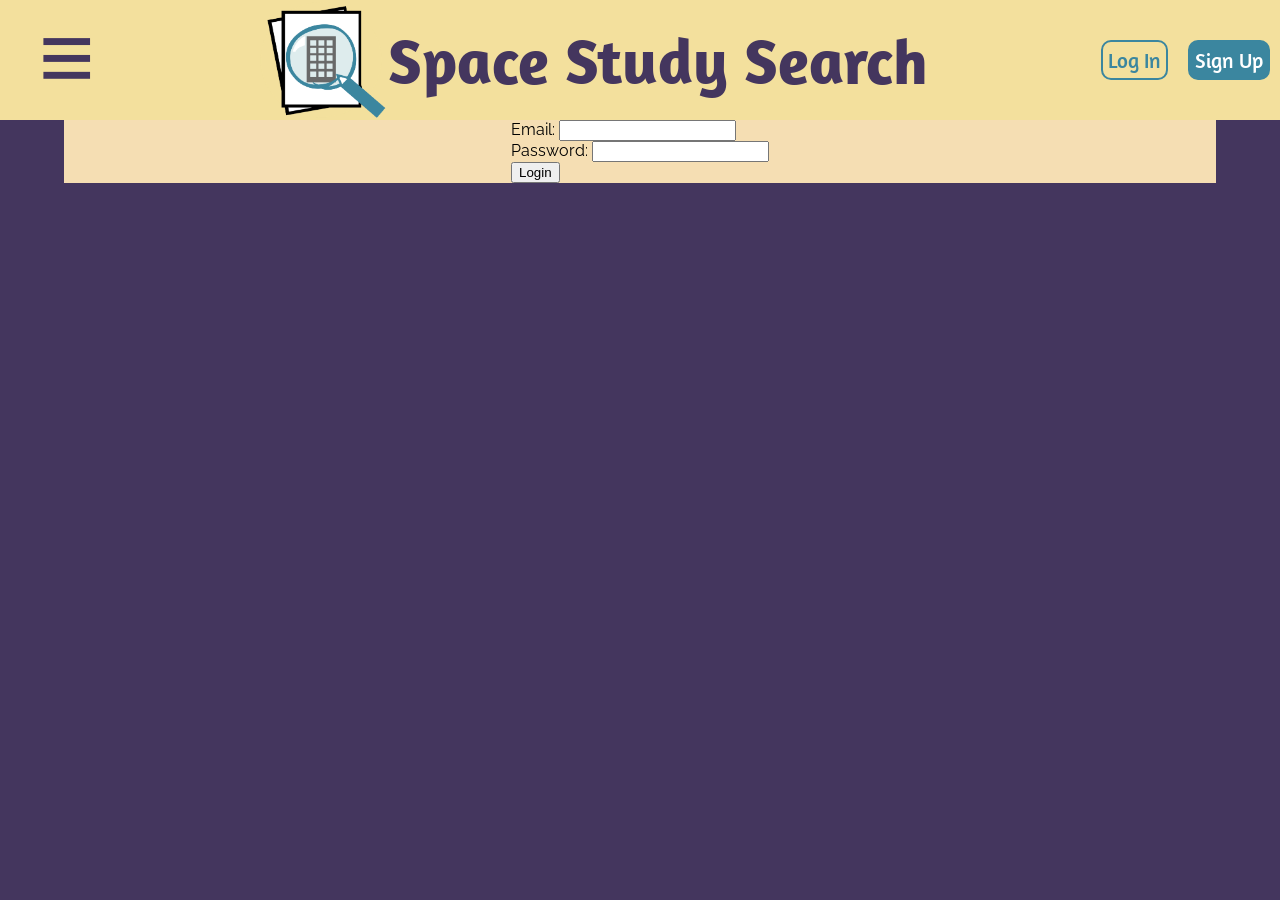
==== src/login.html @ 7a15dcb8 "added login" ====
<!DOCTYPE html>
<html lang="en">

<head>
    <meta charset="UTF-8">
    <meta name="viewport" content="width=device-width, initial-scale=1.0">
    <title>Space Study Search</title>
    <link rel="stylesheet" href="style.css">
    <style>
        @import url('https://fonts.googleapis.com/css2?family=Amaranth:ital,wght@0,400;0,700;1,400;1,700&display=swap');
    </style>
    <style>
        @import url('https://fonts.googleapis.com/css2?family=Amaranth:ital,wght@0,400;0,700;1,400;1,700&family=Raleway:ital,wght@0,100..900;1,100..900&display=swap');
    </style>

    <script defer src="loginScript.js"></script>


</head>

<body>

    <header>

        <div id="hamburger-icon" onclick="openNav()">&#8801;</div>

        <a href="./index.html" id="logoTitle">
            <img src="images/SSSHeaderLogo.png" width="130" , height="120">
            <h1>Space Study Search</h1>
        </a>


        <div id="logButtons">
            <a href="./login.html">
                <button id="loginB">Log In</button>
            </a>

            <a href="./signup.html">
                <button id="signupB">Sign Up</button>
            </a>

        </div>
    </header>

    <nav>
        <div id="sidenav" class="sidenav">
            <a href="javascript:void(0)" class="closebtn" onclick="closeNav()">&times;</a>
            <a href="#">Home</a>
            <a href="#">Discover&nbsp;Spaces</a>
            <a href="#">Saved&nbsp;Spaces</a>
            <a href="#">About</a>
        </div>
    </nav>

    <main>

        <!-- Yes, I know this looks really bad. I just needed it functional - Aaron -->

        <div style="display: flex; justify-content: center; background-color: wheat;">
            <form>
                <label>Email: </label>
                <input type="email" id="emailField" required />
                <br />
                <label>Password: </label>
                <input type="password" id="passwordField" required />
                <br />
                <button id="loginButton" type="button">Login</button>
            </form>
        </div>

    </main>
</body>

</html>
---- src/style.css ----
:root {
    --gold: rgb(243, 224, 157);
	--darkpurple: rgb(68, 54, 94);
	--lightpurple: rgb(189, 181, 205);
	--blue: rgb(59, 134, 159);
	--lightblue: rgb(222, 236, 237);
}

.amaranth-bold {
  font-family: "Amaranth", sans-serif;
  font-weight: 700;
  font-style: normal;
}

.raleway-<uniquifier> {
  font-family: "Raleway", sans-serif;
  font-optical-sizing: auto;
  font-weight: <weight>;
  font-style: normal;
}

body {
	margin: 0 auto;
	padding: 0;
	background-color: var(--darkpurple);
	font-family: "Raleway", sans-serif;
}

#hamburger-icon {
	margin-left: 0.4em;
	font-size: 6em;
	color: var(--darkpurple);
}

#hamburger-icon:hover{
	cursor: pointer;
}

.sidenav {
	height: 100%;
	width: 0;
	position: fixed;
	z-index: 1;
	top: 0;
	left: 0;
	background-color: var(--gold);
	overflow-x: hidden;
	padding-top: 60px; 
	transition: 0.3s;
	font-family: "Amaranth", sans-serif;
}

.sidenav a {
  padding: 8px 8px 8px 32px;
  text-decoration: none;
  font-size: 25px;
  color: var(--darkpurple);
  display: block;
  transition: 0.3s;
}

.sidenav a:hover {
  color: var(--lightpurple);
}

.sidenav .closebtn {
  position: absolute;
  top: 0;
  right: 25px;
  font-size: 4em;
  margin-left: 50px;
}

header {
	background-color:var(--gold);
	display: flex;
	justify-content: space-between;
}
header #hamburger {
	margin: 25px 50px 25px 50px;
}

header #logoTitle {
	display: flex;
	justify-content: space-between;
	align-items: center;
	text-decoration: none;
}

header #logoTitle h1 {
	font-family: "Amaranth", sans-serif;
	font-size: 4em;
	color: var(--darkpurple);
	margin: 0 0 0 0;
}

header #logButtons {
	display: flex;
    justify-content: space-between;
    align-items: center;
	border-radius: 5px;
}

header #loginB {
	margin: 0px 10px 0px 10px;
	padding: 5px;
	background-color: transparent;
	color: var(--blue);
	border: 2px solid var(--blue);
	border-radius: 10px;
	font-size: 1.3em;
	font-family: "Amaranth", sans-serif;
	transition: 0.1s;
}

header #loginB:hover, #signupB:hover{
	transform: scale(1.2);
	cursor: pointer;
}

header #loginB:active {
	background-color: white;
}

header #signupB {
	margin: 0px 10px 0px 10px;
	padding: 5px;
	background-color: var(--blue);
	border: 2px solid var(--blue);
	color: white;
	border-radius: 10px;
	font-size: 1.3em;
	font-family: "Amaranth", sans-serif;
}

header #signupB:active {
	background-color: var(--lightblue);
}

main {
	margin: auto;
	width: 90%;
	display: block;
}

.centered-section{
	background-color: white;
	border-radius: 1em;
	padding-left: 0.7em;
}
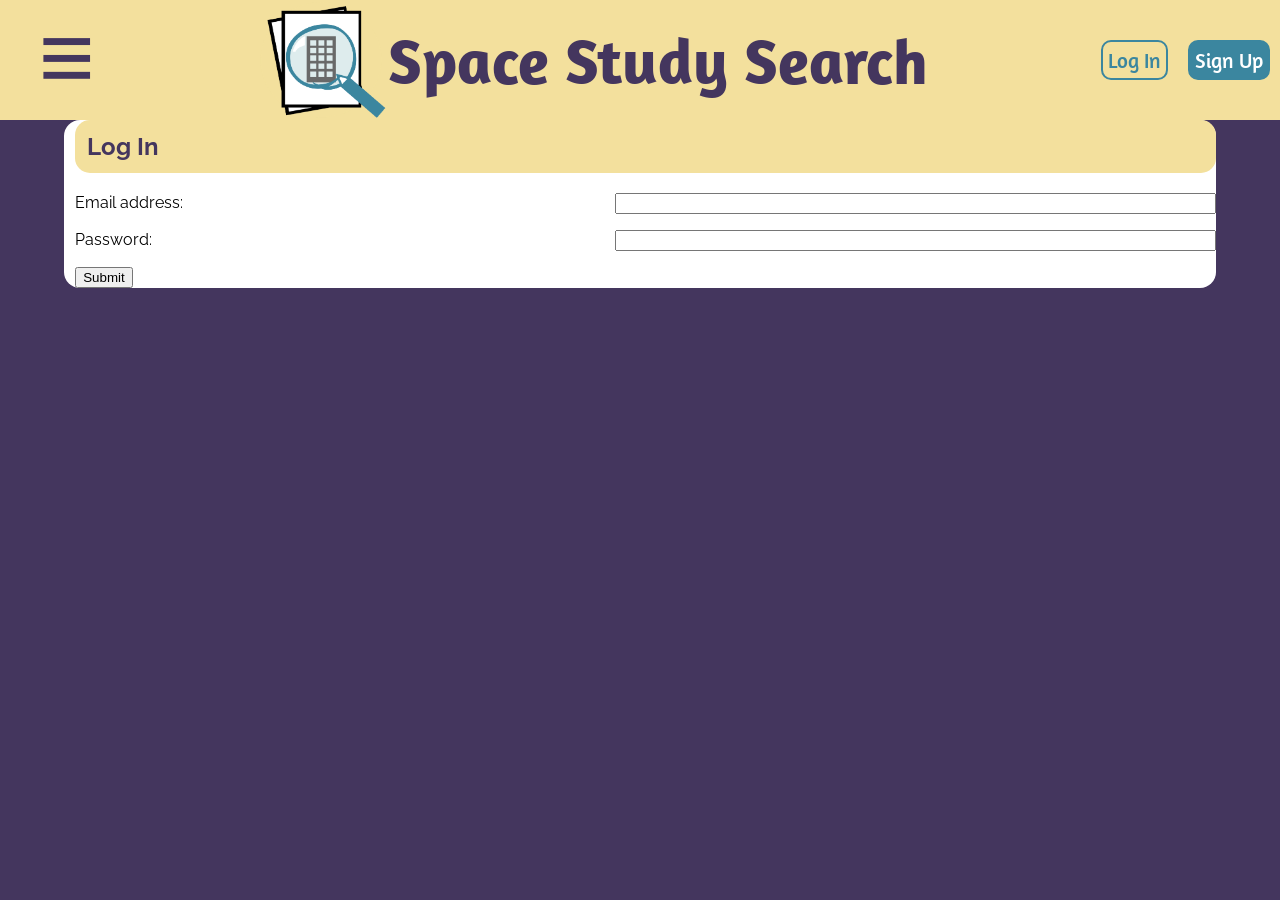
==== commit 647aea98: "Re-organized buttons and labels and stylized them." ====
--- a/src/login.html
+++ b/src/login.html
@@ -1,74 +1,77 @@
 <!DOCTYPE html>
 <html lang="en">
-
 <head>
     <meta charset="UTF-8">
     <meta name="viewport" content="width=device-width, initial-scale=1.0">
-    <title>Space Study Search</title>
+    <title>Space Study Search - Login</title>
     <link rel="stylesheet" href="style.css">
-    <style>
-        @import url('https://fonts.googleapis.com/css2?family=Amaranth:ital,wght@0,400;0,700;1,400;1,700&display=swap');
-    </style>
-    <style>
-        @import url('https://fonts.googleapis.com/css2?family=Amaranth:ital,wght@0,400;0,700;1,400;1,700&family=Raleway:ital,wght@0,100..900;1,100..900&display=swap');
-    </style>
+	<style>
+		@import url('https://fonts.googleapis.com/css2?family=Amaranth:ital,wght@0,400;0,700;1,400;1,700&display=swap');
+	</style>
+	<style>
+		@import url('https://fonts.googleapis.com/css2?family=Amaranth:ital,wght@0,400;0,700;1,400;1,700&family=Raleway:ital,wght@0,100..900;1,100..900&display=swap');
+	</style>
 
+    <script defer src="Auth.js"></script>
     <script defer src="loginScript.js"></script>
+	<script>
+		function openNav() {
+		  document.getElementById("sidenav").style.width = "20em";
+		}
 
+		function closeNav() {
+		  document.getElementById("sidenav").style.width = "0";
+		}
+	</script>
+</head>
+<body>
+	<header>
+		<div id="hamburger-icon" onclick="openNav()">&#8801;</div>
 
-</head>
+		<a href="./index.html" id="logoTitle" style="text-decoration: none;">
+			<img src="images/SSSHeaderLogo.png" width="130" , height="120">
+			<h1>Space Study Search</h1>
+		</a>
 
-<body>
+		<div id="logButtons">
+			<a href="./login.html">
+				<button class="loginB" id="loginB">Log In</button>
+			</a>
 
-    <header>
-
-        <div id="hamburger-icon" onclick="openNav()">&#8801;</div>
-
-        <a href="./index.html" id="logoTitle">
-            <img src="images/SSSHeaderLogo.png" width="130" , height="120">
-            <h1>Space Study Search</h1>
-        </a>
-
-
-        <div id="logButtons">
-            <a href="./login.html">
-                <button id="loginB">Log In</button>
-            </a>
-
-            <a href="./signup.html">
-                <button id="signupB">Sign Up</button>
-            </a>
-
-        </div>
-    </header>
-
-    <nav>
-        <div id="sidenav" class="sidenav">
-            <a href="javascript:void(0)" class="closebtn" onclick="closeNav()">&times;</a>
-            <a href="#">Home</a>
-            <a href="#">Discover&nbsp;Spaces</a>
-            <a href="#">Saved&nbsp;Spaces</a>
-            <a href="#">About</a>
-        </div>
-    </nav>
-
-    <main>
-
-        <!-- Yes, I know this looks really bad. I just needed it functional - Aaron -->
-
-        <div style="display: flex; justify-content: center; background-color: wheat;">
-            <form>
-                <label>Email: </label>
-                <input type="email" id="emailField" required />
-                <br />
-                <label>Password: </label>
-                <input type="password" id="passwordField" required />
-                <br />
-                <button id="loginButton" type="button">Login</button>
-            </form>
-        </div>
-
-    </main>
+			<a href="./signup.html">
+				<button class="signupB" id="signupB">Sign Up</button>
+			</a>
+		</div>
+	</header>
+	
+	<nav>
+		<div id="sidenav" class="sidenav">
+			<a href="javascript:void(0)" class="closebtn" onclick="closeNav()">&times;</a>
+			<a href="index.html">Home</a>
+			<a href="#">Discover&nbsp;Spaces</a>
+			<a href="#">Saved&nbsp;Spaces</a>
+			<a href="#">About</a>
+		</div>
+	</nav>
+	
+	<main>
+		<div class="centered-section">
+			<div class="div-form">
+				<h2 style="color: var(--darkpurple); background-color: var(--gold); padding: 0.5em; margin-top:0;  border-radius: 15px;">Log In</h2>
+				<form>
+					<div style="display: grid; grid-template-columns: auto auto; row-gap: 1em; column-gap: 0.5em; margin-bottom: 1em;">
+						<label for="emailField">Email address:</label>
+						<input type="email" id="emailField" name="emailField" required>
+						
+						<label for="passwordField">Password:</label>
+						<input type="password" id="passwordField" name="passwordField" required>
+					</div>
+				
+				
+				<button class="loginB" id="signUpButton" type="button">Submit</button>
+				</form>
+			</div>
+		</div>
+	</main>
 </body>
-
-</html>+</html>
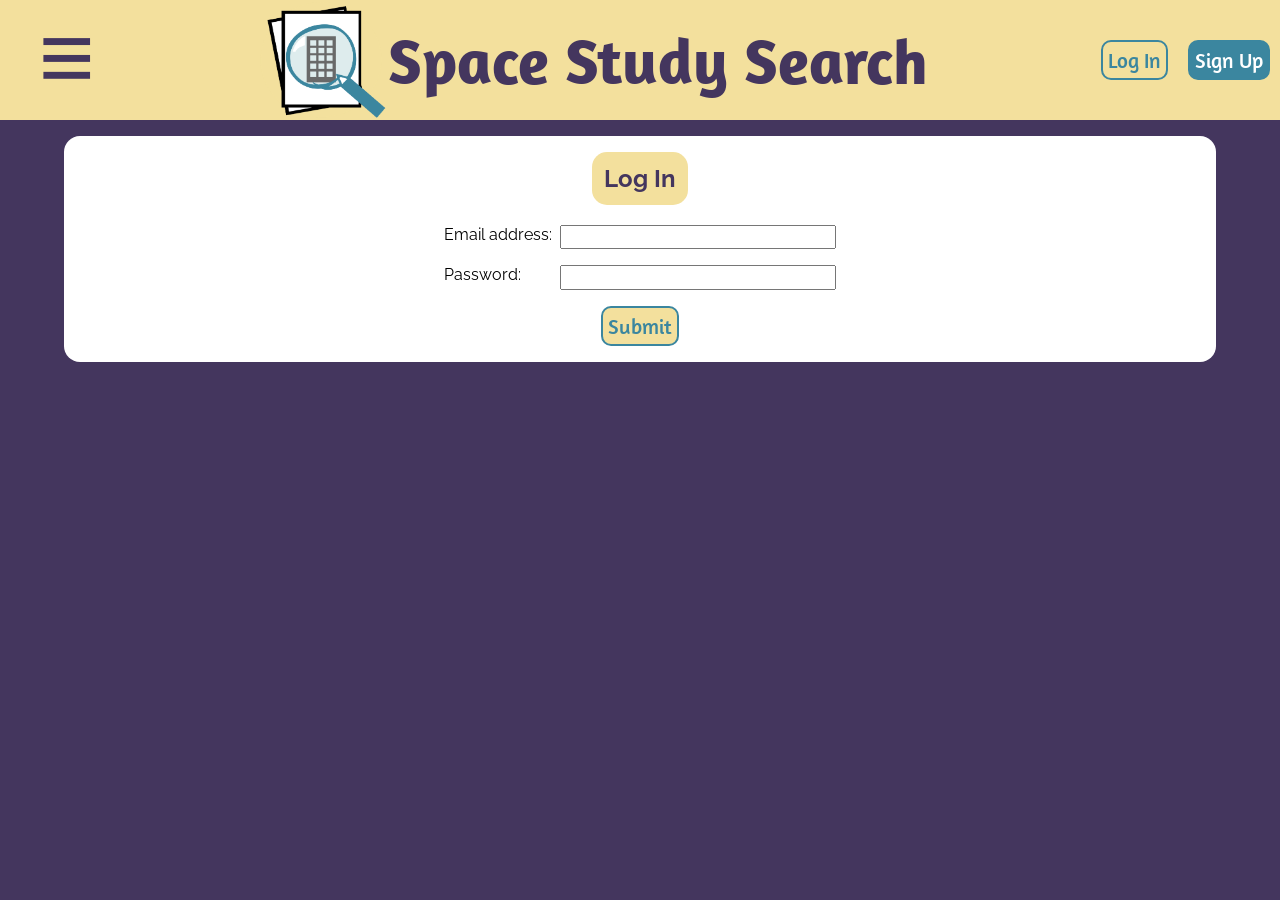
==== commit 4ef512a3: "fixed login" ====
--- a/src/login.html
+++ b/src/login.html
@@ -68,7 +68,7 @@
 					</div>
 				
 				
-				<button class="loginB" id="signUpButton" type="button">Submit</button>
+				<button class="loginB" id="loginButton" type="button">Submit</button>
 				</form>
 			</div>
 		</div>
--- a/src/style.css
+++ b/src/style.css
@@ -1,5 +1,5 @@
 :root {
-    --gold: rgb(243, 224, 157);
+	--gold: rgb(243, 224, 157);
 	--darkpurple: rgb(68, 54, 94);
 	--lightpurple: rgb(189, 181, 205);
 	--blue: rgb(59, 134, 159);
@@ -76,6 +76,7 @@
 	display: flex;
 	justify-content: space-between;
 }
+
 header #hamburger {
 	margin: 25px 50px 25px 50px;
 }
@@ -84,7 +85,6 @@
 	display: flex;
 	justify-content: space-between;
 	align-items: center;
-	text-decoration: none;
 }
 
 header #logoTitle h1 {
@@ -101,10 +101,10 @@
 	border-radius: 5px;
 }
 
-header #loginB {
+.loginB {
 	margin: 0px 10px 0px 10px;
 	padding: 5px;
-	background-color: transparent;
+	background-color: var(--gold);
 	color: var(--blue);
 	border: 2px solid var(--blue);
 	border-radius: 10px;
@@ -113,16 +113,16 @@
 	transition: 0.1s;
 }
 
-header #loginB:hover, #signupB:hover{
+.loginB:hover, .signupB:hover{
 	transform: scale(1.2);
 	cursor: pointer;
 }
 
-header #loginB:active {
+.loginB:active {
 	background-color: white;
 }
 
-header #signupB {
+.signupB {
 	margin: 0px 10px 0px 10px;
 	padding: 5px;
 	background-color: var(--blue);
@@ -133,18 +133,40 @@
 	font-family: "Amaranth", sans-serif;
 }
 
-header #signupB:active {
+.signupB:active {
 	background-color: var(--lightblue);
+	color: var(--blue);
 }
 
 main {
 	margin: auto;
+	padding-top: 1em;
 	width: 90%;
-	display: block;
+	display: flex;
+	flex-direction: column;
+	gap: 1em;
 }
 
 .centered-section{
 	background-color: white;
 	border-radius: 1em;
-	padding-left: 0.7em;
+	padding: 1em;
 }
+
+.div-form{
+	border-radius: 1em;
+	display: flex;
+	flex-direction: column;
+	align-items: center;
+}
+
+form {
+	display: flex;
+	flex-direction: column;
+	align-items: center;
+}
+
+input{
+	padding: 0.2em;
+	width: 20em;
+}
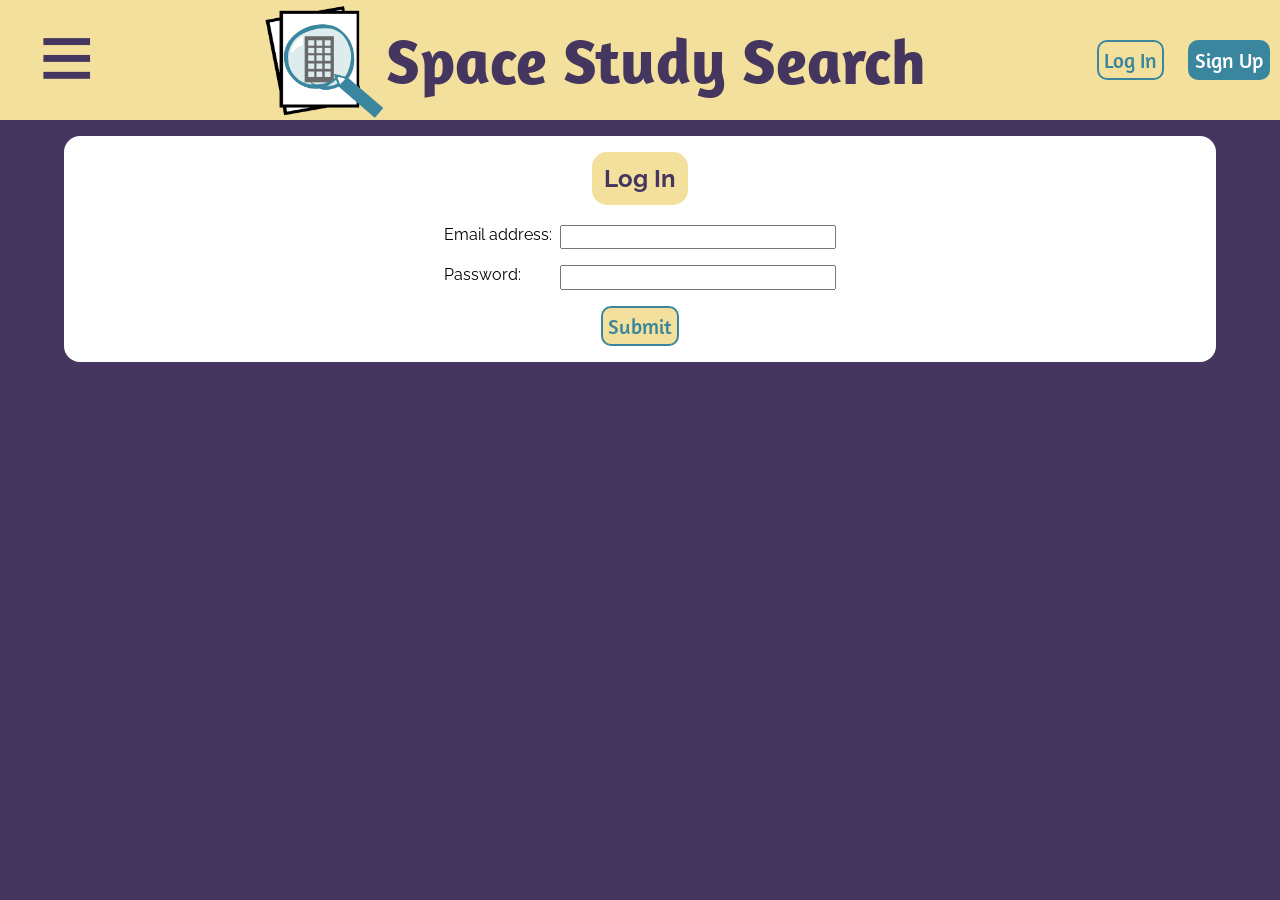
==== commit 20fa0a45: "Push changes from VM Co-authored-by: m-inven <97372296+m-inven@users.noreply.github.com> Co-authored" ====
--- a/src/login.html
+++ b/src/login.html
@@ -12,48 +12,18 @@
 		@import url('https://fonts.googleapis.com/css2?family=Amaranth:ital,wght@0,400;0,700;1,400;1,700&family=Raleway:ital,wght@0,100..900;1,100..900&display=swap');
 	</style>
 
-    <script defer src="Auth.js"></script>
-    <script defer src="loginScript.js"></script>
-	<script>
-		function openNav() {
-		  document.getElementById("sidenav").style.width = "20em";
-		}
+    <script defer src="loginScript.js" type="module"></script>
+    <script src="https://ajax.googleapis.com/ajax/libs/jquery/2.1.1/jquery.min.js"></script>
+    <script>
+        $(function () {
+            $("#header").load("header.html");
+        });
+    </script>
 
-		function closeNav() {
-		  document.getElementById("sidenav").style.width = "0";
-		}
-	</script>
 </head>
 <body>
-	<header>
-		<div id="hamburger-icon" onclick="openNav()">&#8801;</div>
+    <div id="header"></div>
 
-		<a href="./index.html" id="logoTitle" style="text-decoration: none;">
-			<img src="images/SSSHeaderLogo.png" width="130" , height="120">
-			<h1>Space Study Search</h1>
-		</a>
-
-		<div id="logButtons">
-			<a href="./login.html">
-				<button class="loginB" id="loginB">Log In</button>
-			</a>
-
-			<a href="./signup.html">
-				<button class="signupB" id="signupB">Sign Up</button>
-			</a>
-		</div>
-	</header>
-	
-	<nav>
-		<div id="sidenav" class="sidenav">
-			<a href="javascript:void(0)" class="closebtn" onclick="closeNav()">&times;</a>
-			<a href="index.html">Home</a>
-			<a href="#">Discover&nbsp;Spaces</a>
-			<a href="#">Saved&nbsp;Spaces</a>
-			<a href="#">About</a>
-		</div>
-	</nav>
-	
 	<main>
 		<div class="centered-section">
 			<div class="div-form">
@@ -67,7 +37,7 @@
 						<input type="password" id="passwordField" name="passwordField" required>
 					</div>
 				
-				
+
 				<button class="loginB" id="loginButton" type="button">Submit</button>
 				</form>
 			</div>
--- a/src/style.css
+++ b/src/style.css
@@ -1,5 +1,7 @@
 :root {
 	--gold: rgb(243, 224, 157);
+    --sand: rgb(255, 248, 222);
+    --offwhite: rgb(255, 253, 244);
 	--darkpurple: rgb(68, 54, 94);
 	--lightpurple: rgb(189, 181, 205);
 	--blue: rgb(59, 134, 159);
@@ -22,6 +24,7 @@
 body {
 	margin: 0 auto;
 	padding: 0;
+    padding-bottom: 1em;
 	background-color: var(--darkpurple);
 	font-family: "Raleway", sans-serif;
 }
@@ -101,6 +104,10 @@
 	border-radius: 5px;
 }
 
+.loginB, .signUpB > a:-webkit-any-link {
+    text-decoration: none;
+}
+
 .loginB {
 	margin: 0px 10px 0px 10px;
 	padding: 5px;
@@ -113,14 +120,10 @@
 	transition: 0.1s;
 }
 
-.loginB:hover, .signupB:hover{
-	transform: scale(1.2);
-	cursor: pointer;
-}
-
 .loginB:active {
-	background-color: white;
-}
+    background-color: white;
+}
+
 
 .signupB {
 	margin: 0px 10px 0px 10px;
@@ -131,11 +134,17 @@
 	border-radius: 10px;
 	font-size: 1.3em;
 	font-family: "Amaranth", sans-serif;
+    transition: 0.1s;
 }
 
 .signupB:active {
-	background-color: var(--lightblue);
-	color: var(--blue);
+    background-color: var(--lightblue);
+    color: var(--blue);
+}
+
+.loginB:hover, .signupB:hover{
+    transform: scale(1.2);
+    cursor: pointer;
 }
 
 main {
@@ -170,3 +179,62 @@
 	padding: 0.2em;
 	width: 20em;
 }
+
+#filter-search-b {
+    margin: 0px 10px 0px 10px;
+    padding: 5px;
+    background-color: white;
+    color: var(--darkpurple);
+    border: 2px solid var(--darkpurple);
+    border-radius: 10px;
+    font-size: 1.3em;
+    font-family: "Amaranth", sans-serif;
+    transition: 0.1s;
+}
+
+#filter-search-b:hover {
+    transform: scale(1.2);
+    cursor: pointer;
+}
+
+#filter-search-b:active {
+    background-color: var(--darkpurple);
+    color: white;
+}
+
+space-table {
+
+}
+
+.title-secondary {
+    color: var(--gold);
+}
+
+.text-secondary {
+    color: white;
+}
+
+.contact-card {
+    text-align: center;
+    background-color: white;
+    padding-left: 45px;
+    padding-right: 45px;
+}
+
+
+th {
+    background-color: var(--lightpurple);
+}
+tr:nth-child(even) {
+    background-color: var(--offwhite);
+}
+
+tr:nth-child(odd) {
+    background-color: var(--sand);
+}
+
+
+
+td {
+    padding: 5px;
+}
